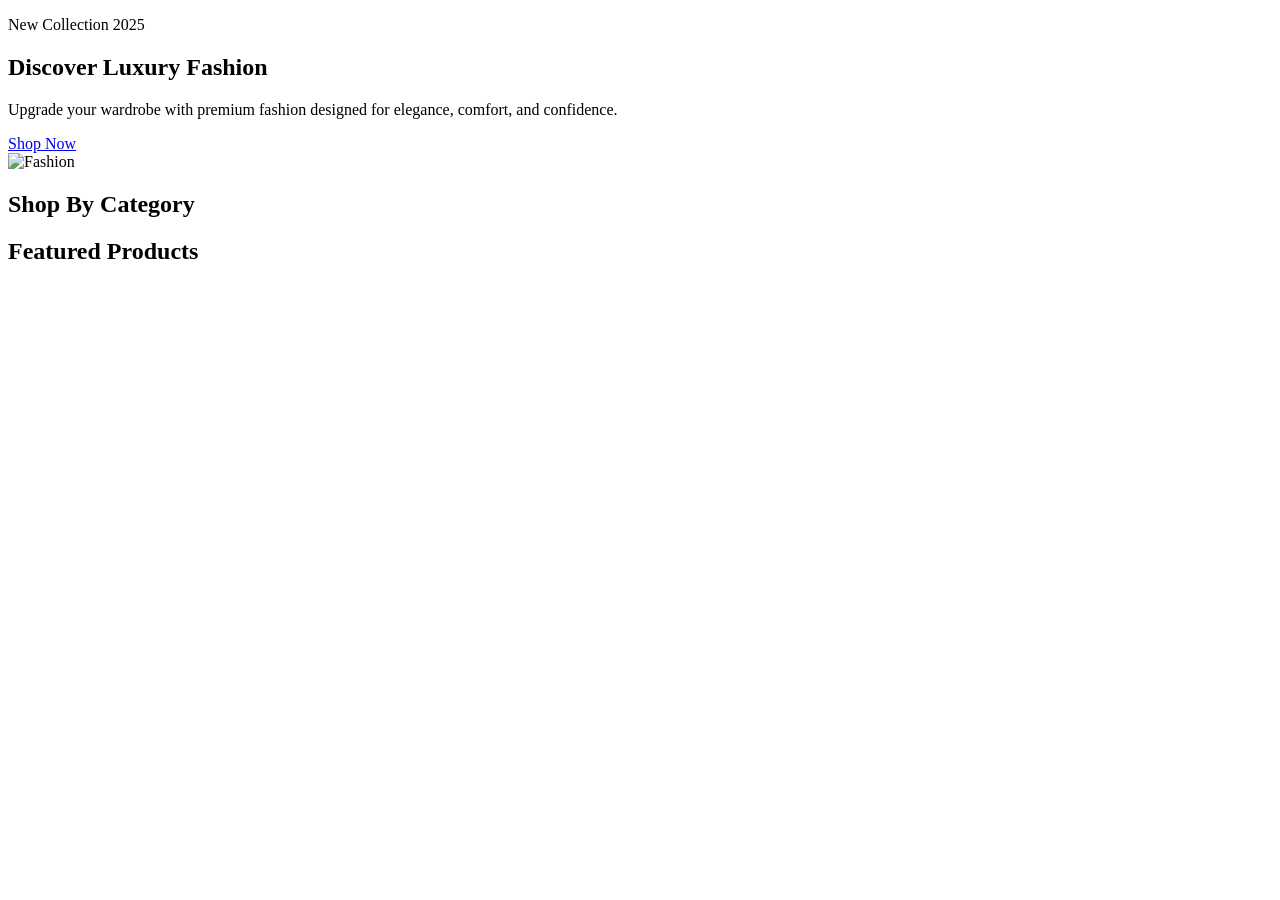
==== index.html @ b58da95f "Add files via upload" ====
<!DOCTYPE html>
<html lang="en">
<head>
<meta charset="utf-8" />
<meta name="viewport" content="width=device-width, initial-scale=1" />
<title>Velora — Premium Fashion Store</title>
<meta name="description" content="Velora is a premium fashion store. Discover luxury clothing, shoes, and accessories for men and women." />
<link rel="stylesheet" href="css/style.css" />
<link href="https://fonts.googleapis.com/css2?family=Playfair+Display:wght@600;700;800&family=Poppins:wght@300;400;500;600;700&display=swap" rel="stylesheet" />
<link rel="stylesheet" href="https://cdnjs.cloudflare.com/ajax/libs/font-awesome/6.5.2/css/all.min.css" />
<script src="https://cdn.tailwindcss.com"></script>
<script>tailwind.config = { darkMode: 'class' }</script>
</head>
<body class="min-h-screen flex flex-col">
<div id="navbar"></div>

<main class="flex-1">
  <!-- Hero -->
  <section class="bg-[#f8f8f8] dark:bg-gray-900 min-h-[90vh] flex items-center">
    <div class="max-w-7xl mx-auto grid md:grid-cols-2 gap-10 px-6 items-center w-full">
      <div class="hero-left">
        <p class="uppercase tracking-[6px] text-yellow-600 font-semibold">New Collection 2025</p>
        <h1 class="text-6xl md:text-7xl font-bold mt-5 leading-tight text-black dark:text-white">Discover Luxury Fashion</h1>
        <p class="text-gray-600 dark:text-gray-300 text-lg mt-6 max-w-lg">Upgrade your wardrobe with premium fashion designed for elegance, comfort, and confidence.</p>
        <a href="shop.html" class="inline-block mt-8 bg-black dark:bg-white text-white dark:text-black px-8 py-4 rounded-full hover:bg-yellow-600 hover:text-white transition duration-300">Shop Now</a>
      </div>
      <div class="hero-right flex justify-center">
        <img src="https://images.unsplash.com/photo-1529139574466-a303027c1d8b?w=700" alt="Fashion" class="rounded-3xl shadow-2xl w-full max-w-lg object-cover" />
      </div>
    </div>
  </section>

  <!-- Categories -->
  <section class="py-20 bg-white dark:bg-gray-900">
    <div class="max-w-7xl mx-auto px-6">
      <h2 class="text-4xl font-bold text-center mb-12 text-black dark:text-white">Shop By Category</h2>
      <div id="categories-grid" class="grid sm:grid-cols-2 lg:grid-cols-4 gap-8"></div>
    </div>
  </section>

  <!-- Featured -->
  <section class="py-20 bg-gray-50 dark:bg-gray-950">
    <div class="max-w-7xl mx-auto px-6">
      <h2 class="text-4xl font-bold text-center mb-12 text-black dark:text-white">Featured Products</h2>
      <div id="featured-grid" class="grid gap-8 sm:grid-cols-2 lg:grid-cols-4"></div>
    </div>
  </section>
</main>

<div id="footer"></div>

<script src="js/data.js"></script>
<script src="js/store.js"></script>
<script src="js/layout.js"></script>
<script src="js/ui.js"></script>
<script>
document.addEventListener('DOMContentLoaded', () => {
  document.getElementById('categories-grid').innerHTML = CATEGORIES.map(c => `
    <a href="shop.html?category=${encodeURIComponent(c.name)}" class="category-card fade-in group rounded-3xl overflow-hidden shadow-lg dark:shadow-gray-800 bg-white dark:bg-gray-800 block">
      <div class="overflow-hidden"><img src="${c.image}" alt="${c.name}" class="h-80 w-full object-cover" /></div>
      <div class="p-5 text-center"><h3 class="text-2xl font-semibold text-black dark:text-white">${c.name}</h3></div>
    </a>`).join('');
  document.getElementById('featured-grid').innerHTML = PRODUCTS.slice(0, 8).map(renderProductCard).join('');
  wireProductCards();
});
</script>
</body>
</html>
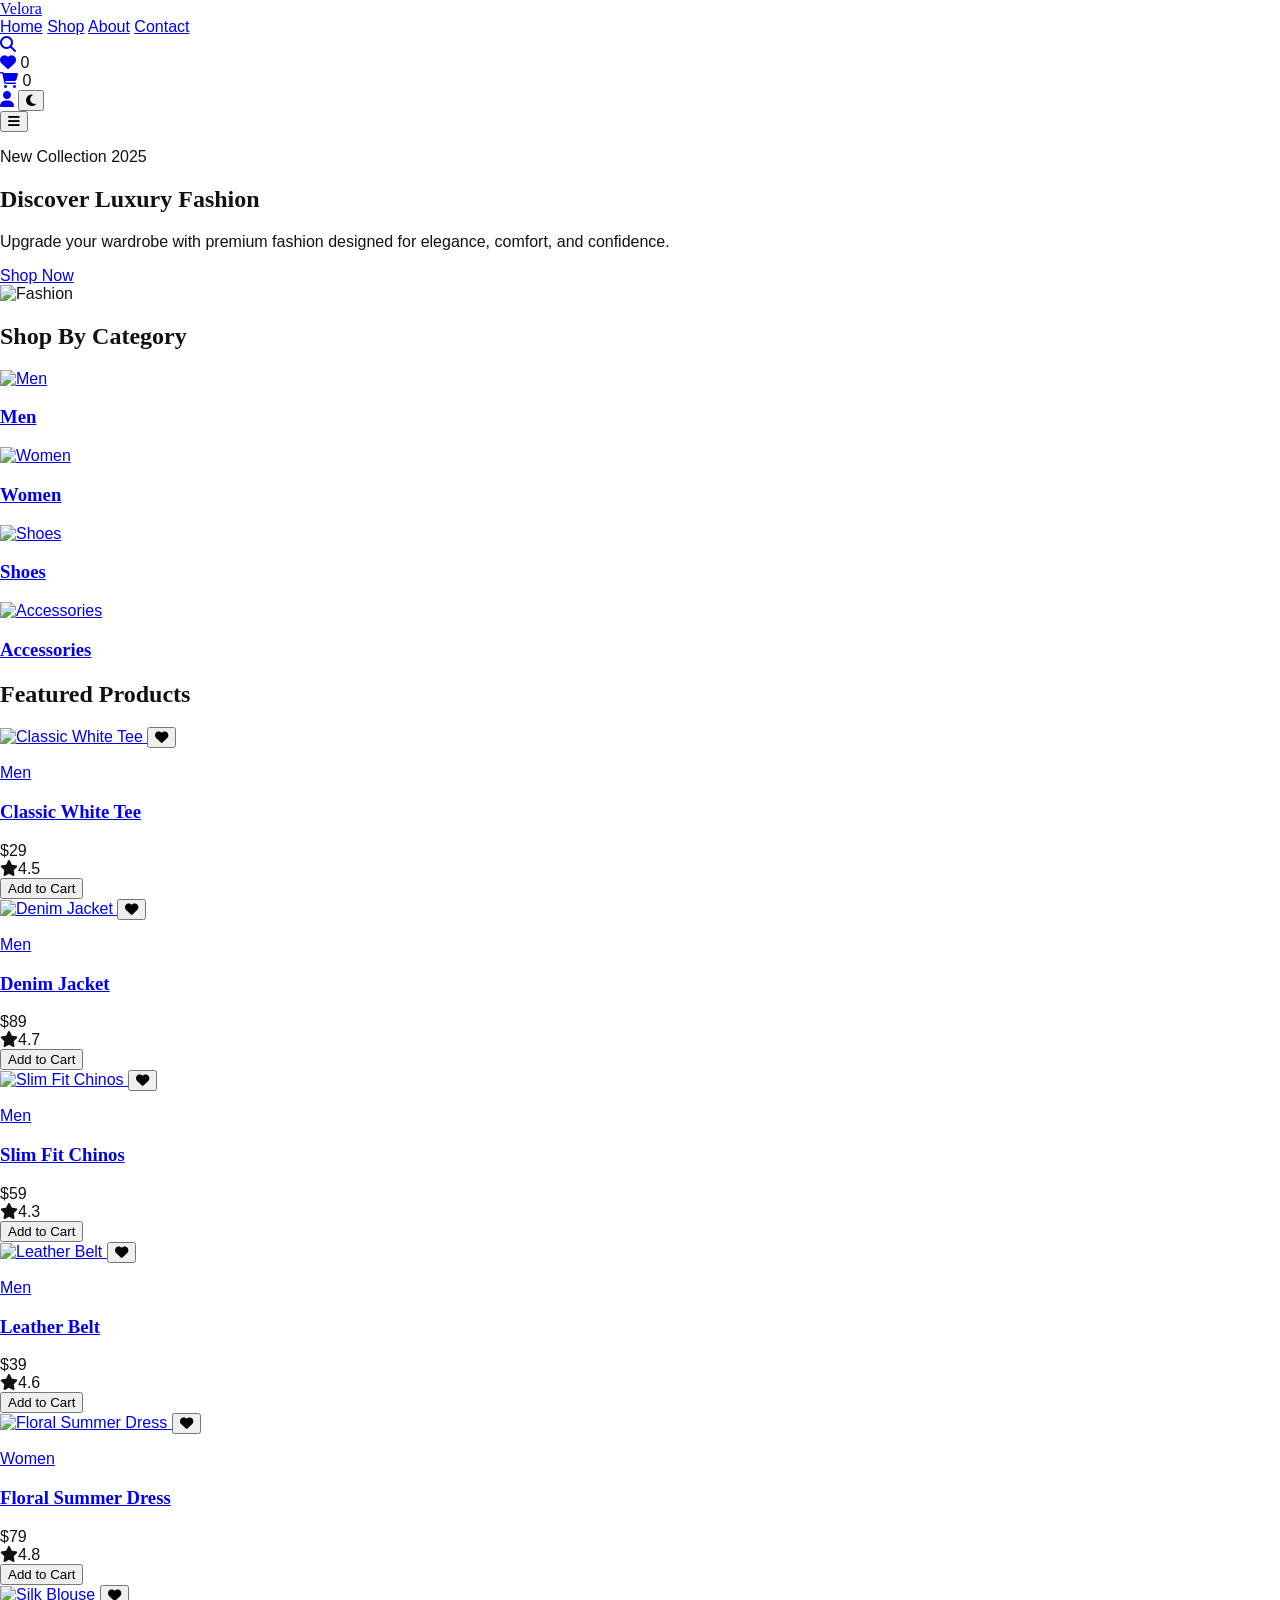
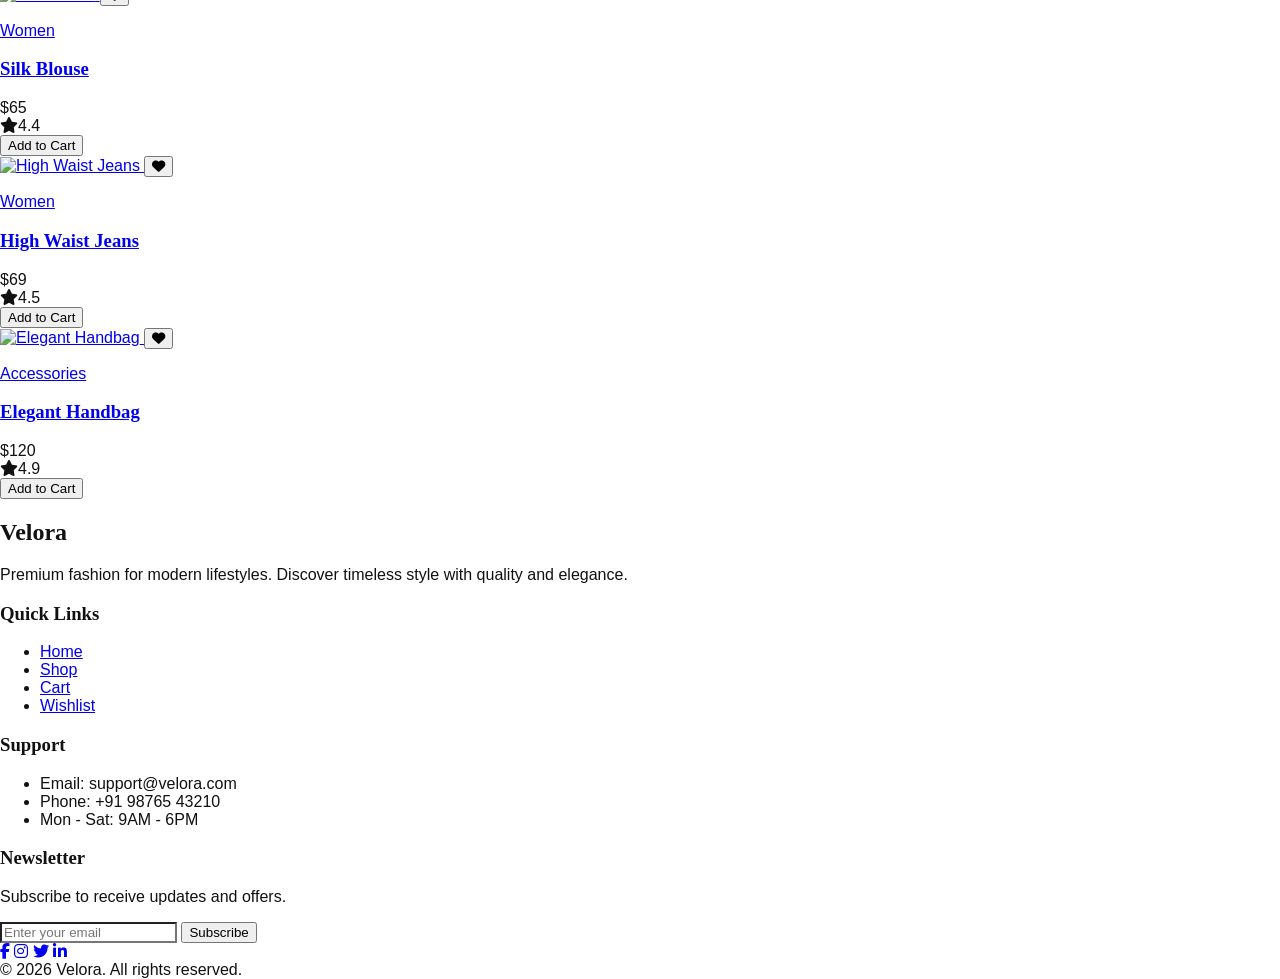
==== commit 364a69ba: "Add files via upload" ====
--- a/index.html
+++ b/index.html
@@ -5,7 +5,7 @@
 <meta name="viewport" content="width=device-width, initial-scale=1" />
 <title>Velora — Premium Fashion Store</title>
 <meta name="description" content="Velora is a premium fashion store. Discover luxury clothing, shoes, and accessories for men and women." />
-<link rel="stylesheet" href="css/style.css" />
+<link rel="stylesheet" href="style.css" />
 <link href="https://fonts.googleapis.com/css2?family=Playfair+Display:wght@600;700;800&family=Poppins:wght@300;400;500;600;700&display=swap" rel="stylesheet" />
 <link rel="stylesheet" href="https://cdnjs.cloudflare.com/ajax/libs/font-awesome/6.5.2/css/all.min.css" />
 <script src="https://cdn.tailwindcss.com"></script>
@@ -49,10 +49,10 @@
 
 <div id="footer"></div>
 
-<script src="js/data.js"></script>
-<script src="js/store.js"></script>
-<script src="js/layout.js"></script>
-<script src="js/ui.js"></script>
+<script src="data.js"></script>
+<script src="store.js"></script>
+<script src="layout.js"></script>
+<script src="ui.js"></script>
 <script>
 document.addEventListener('DOMContentLoaded', () => {
   document.getElementById('categories-grid').innerHTML = CATEGORIES.map(c => `
--- a/style.css
+++ b/style.css
@@ -0,0 +1,50 @@
+/* Velora vanilla site styles */
+:root { --background: #ffffff; --foreground: #111111; }
+.dark { --background: #111827; --foreground: #ffffff; }
+html, body { min-height: 100%; }
+body {
+  background: var(--background);
+  color: var(--foreground);
+  font-family: 'Poppins', sans-serif;
+  transition: background-color .3s ease, color .3s ease;
+  margin: 0;
+}
+h1, h2, h3, h4 { font-family: 'Playfair Display', serif; }
+
+/* Toast */
+#toast-container {
+  position: fixed; top: 20px; right: 20px; z-index: 9999;
+  display: flex; flex-direction: column; gap: 8px;
+}
+.toast {
+  background: #fff; color: #111; padding: 12px 18px; border-radius: 8px;
+  box-shadow: 0 4px 14px rgba(0,0,0,.15); font-size: 14px;
+  animation: toastIn .25s ease-out;
+}
+.dark .toast { background: #1f2937; color: #fff; }
+@keyframes toastIn { from { opacity: 0; transform: translateY(-8px);} to {opacity:1;transform:translateY(0);} }
+
+/* Fade in for cards */
+.fade-in { opacity: 0; transform: translateY(20px); transition: opacity .5s ease, transform .5s ease; }
+.fade-in.visible { opacity: 1; transform: translateY(0); }
+
+/* Hero anim */
+@keyframes slideInLeft { from { opacity: 0; transform: translateX(-60px);} to {opacity:1;transform:translateX(0);} }
+@keyframes slideInRight { from { opacity: 0; transform: translateX(60px);} to {opacity:1;transform:translateX(0);} }
+.hero-left { animation: slideInLeft .8s ease-out both; }
+.hero-right { animation: slideInRight .8s ease-out both; }
+
+/* Mobile menu */
+.mobile-menu { overflow: hidden; max-height: 0; transition: max-height .3s ease; }
+.mobile-menu.open { max-height: 500px; }
+
+/* Product card hover */
+.product-card { transition: transform .3s ease, box-shadow .3s ease; }
+.product-card:hover { transform: translateY(-8px) scale(1.02); box-shadow: 0 20px 40px rgba(0,0,0,.15); }
+.product-card img { transition: transform .5s ease; }
+.product-card:hover img { transform: scale(1.05); }
+
+.category-card { transition: transform .3s ease; }
+.category-card:hover { transform: translateY(-8px); }
+.category-card img { transition: transform .5s ease; }
+.category-card:hover img { transform: scale(1.1); }
